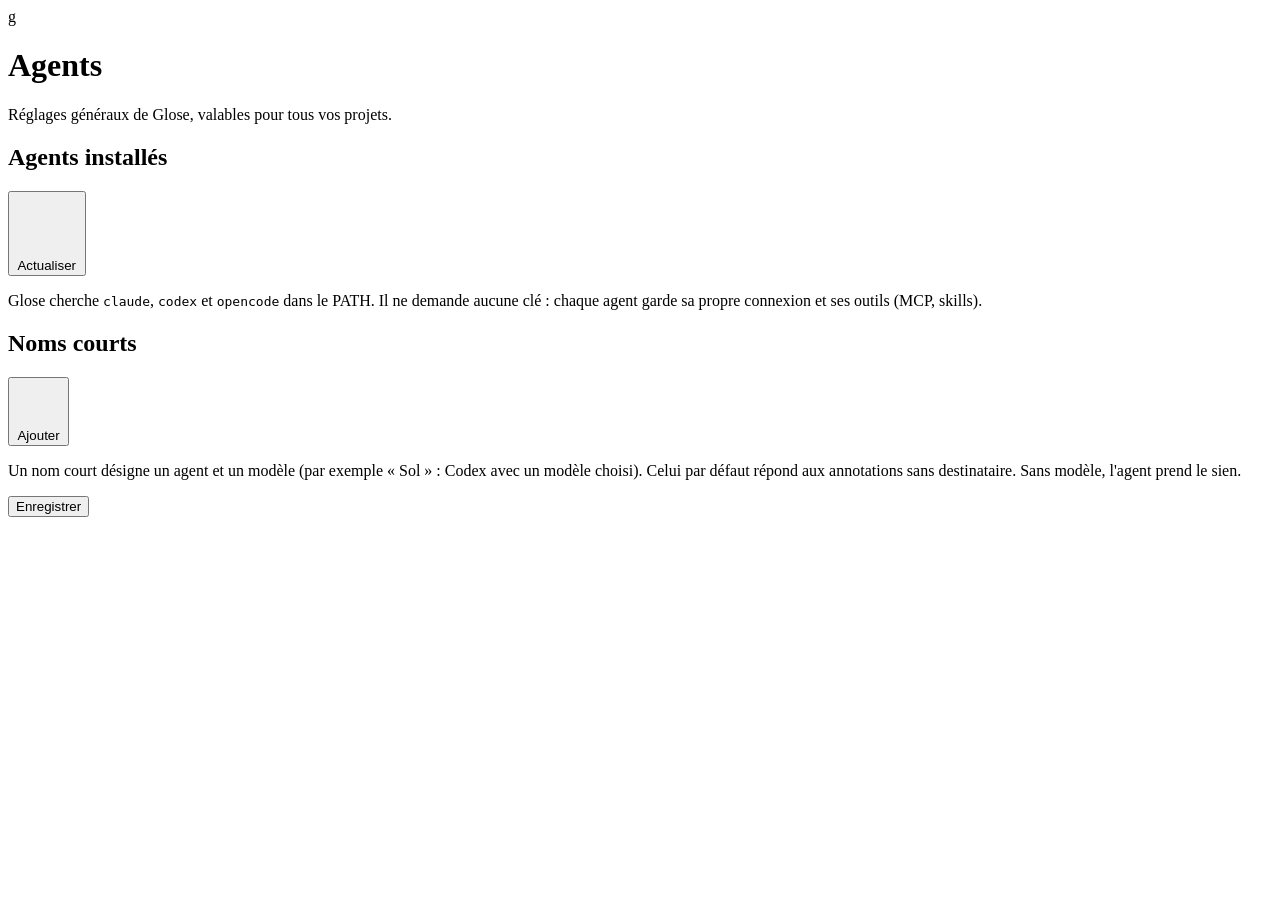
==== web/reglages-agents.html @ 1d05b6d7 "Lot P10 : agents (signe de vie, liaison, glose set, lancement à la remise, destinataires), cartes lo" ====
<!doctype html>
<html lang="fr" data-theme="system">
<head>
<meta charset="utf-8">
<meta name="viewport" content="width=device-width, initial-scale=1">
<title>Agents — Glose</title>
<link rel="stylesheet" href="/static/style.css">
<script src="/static/icones.js" defer></script>
<script src="/static/reglages-agents.js" defer></script>
</head>
<body class="page-agents">
<main class="ra">
  <header class="ra-tete">
    <span class="sceau" aria-hidden="true">g</span>
    <div>
      <h1>Agents</h1>
      <p>Réglages généraux de Glose, valables pour tous vos projets.</p>
    </div>
  </header>
  <p id="ra-erreur" class="ra-erreur" role="alert" hidden></p>

  <section class="ra-bloc" aria-labelledby="ra-t-detectes">
    <div class="ra-bloc-tete">
      <h2 id="ra-t-detectes">Agents installés</h2>
      <button type="button" id="ra-detecter"><svg class="ic" viewBox="0 0 24 24" aria-hidden="true" data-icone="rafraichir"></svg> Actualiser</button>
    </div>
    <ul id="ra-detectes" class="ra-detectes"></ul>
    <p class="aide">Glose cherche <code>claude</code>, <code>codex</code> et <code>opencode</code> dans le PATH. Il ne demande aucune clé : chaque agent garde sa propre connexion et ses outils (MCP, skills).</p>
  </section>

  <section class="ra-bloc" aria-labelledby="ra-t-alias">
    <div class="ra-bloc-tete">
      <h2 id="ra-t-alias">Noms courts</h2>
      <button type="button" id="ra-ajouter"><svg class="ic" viewBox="0 0 24 24" aria-hidden="true" data-icone="plus"></svg> Ajouter</button>
    </div>
    <p class="aide">Un nom court désigne un agent et un modèle (par exemple « Sol » : Codex avec un modèle choisi). Celui par défaut répond aux annotations sans destinataire. Sans modèle, l'agent prend le sien.</p>
    <div id="ra-alias" class="ra-alias"></div>
  </section>

  <section id="ra-projet" class="ra-bloc" aria-labelledby="ra-t-projet" hidden>
    <h2 id="ra-t-projet">Ce texte</h2>
    <p id="ra-projet-texte"></p>
    <div class="ra-actions-texte">
      <button type="button" id="ra-verifier"><svg class="ic" viewBox="0 0 24 24" aria-hidden="true" data-icone="resoudre"></svg> Vérifier les outils requis</button>
    </div>
    <ul id="ra-outils" class="ra-outils" hidden></ul>
    <p class="aide">Un texte peut choisir son nom court, donner des consignes et demander des outils, dans son <code>glose.json</code> (clé <code>agent</code>) : voir <code>glose help profile</code>.</p>
  </section>

  <section id="ra-essai" class="ra-bloc" aria-labelledby="ra-t-essai" hidden>
    <div class="ra-bloc-tete">
      <h2 id="ra-t-essai">Essai</h2>
      <span id="ra-essai-etat" class="ra-essai-etat" role="status" aria-live="polite"></span>
    </div>
    <pre id="ra-essai-sortie" class="ra-sortie" tabindex="0"></pre>
    <p class="aide">Un essai lance l'agent pour de bon (il consomme des jetons) : il liste ses outils et lit <code>glose status</code>, sans rien écrire. Deux minutes au plus.</p>
  </section>

  <footer class="ra-pied">
    <span id="ra-statut" role="status" aria-live="polite"></span>
    <button type="button" id="ra-enregistrer" class="principal">Enregistrer</button>
  </footer>
</main>
</body>
</html>
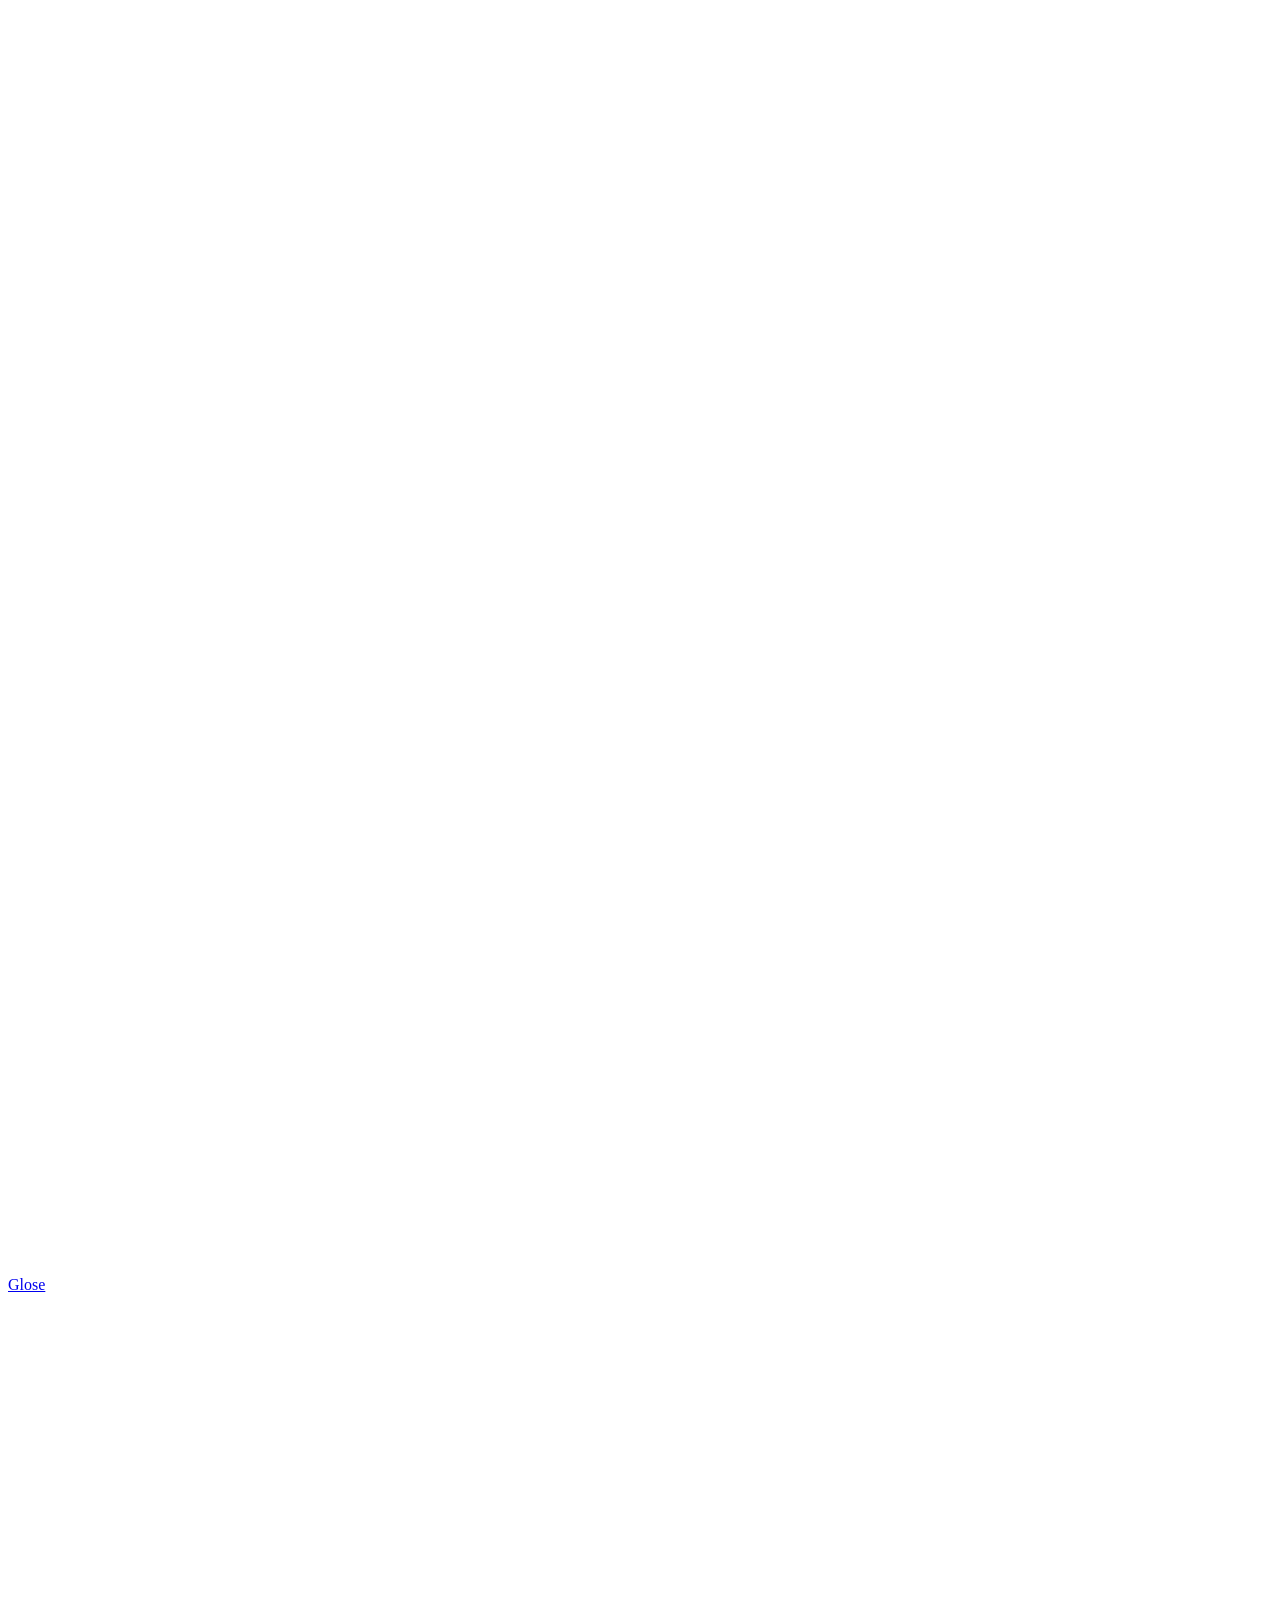
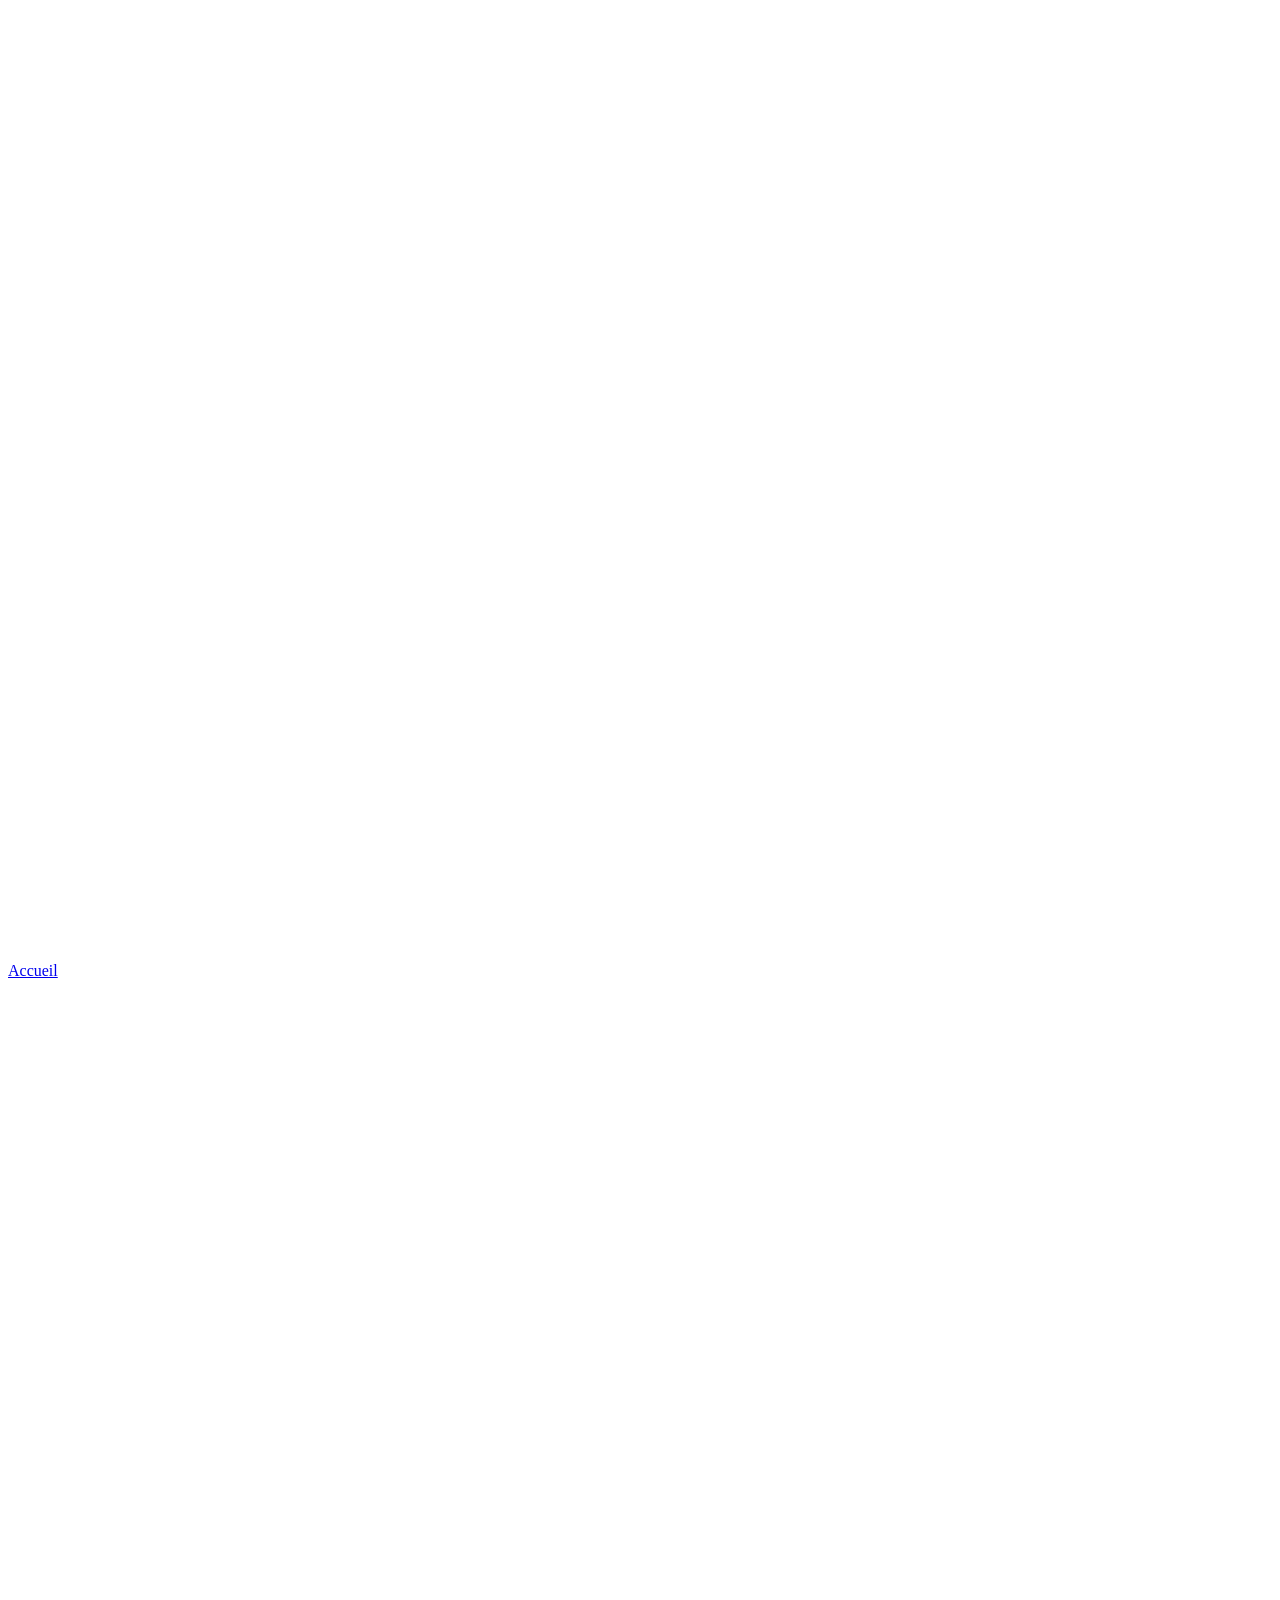
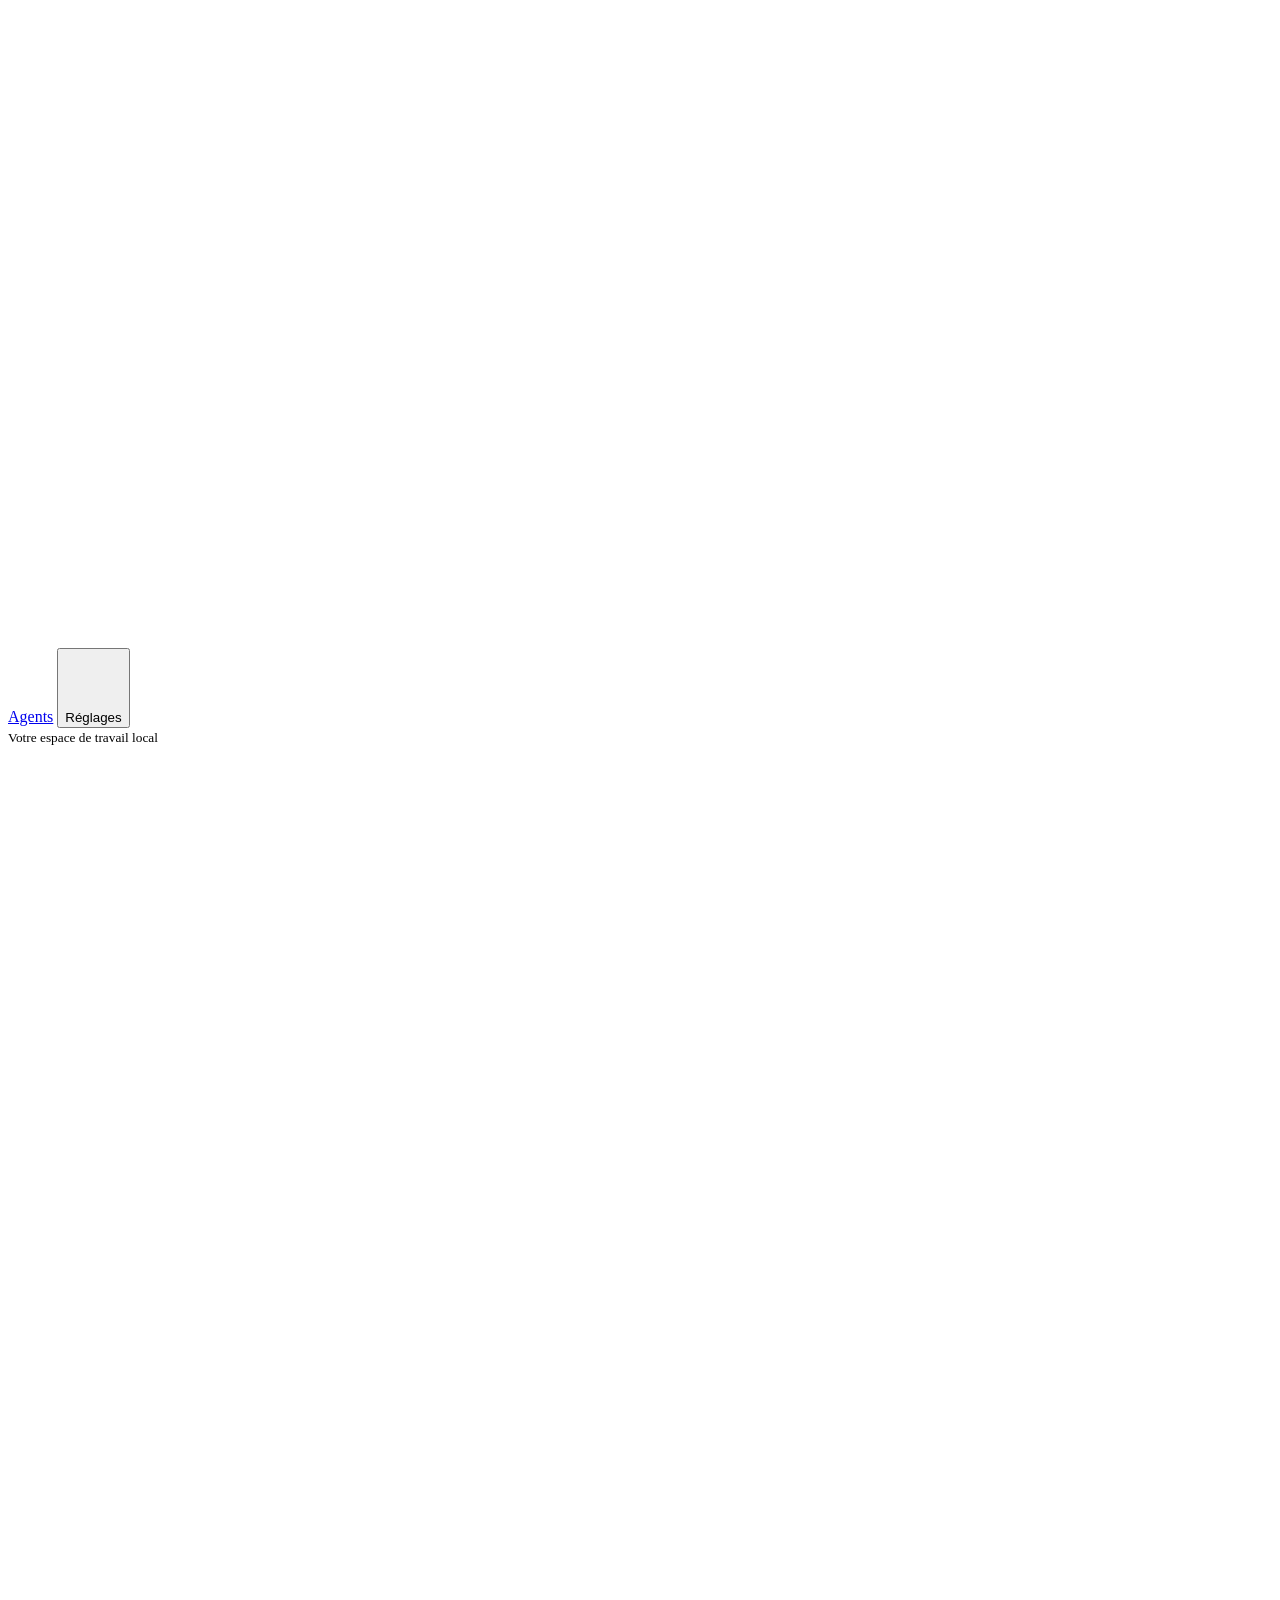
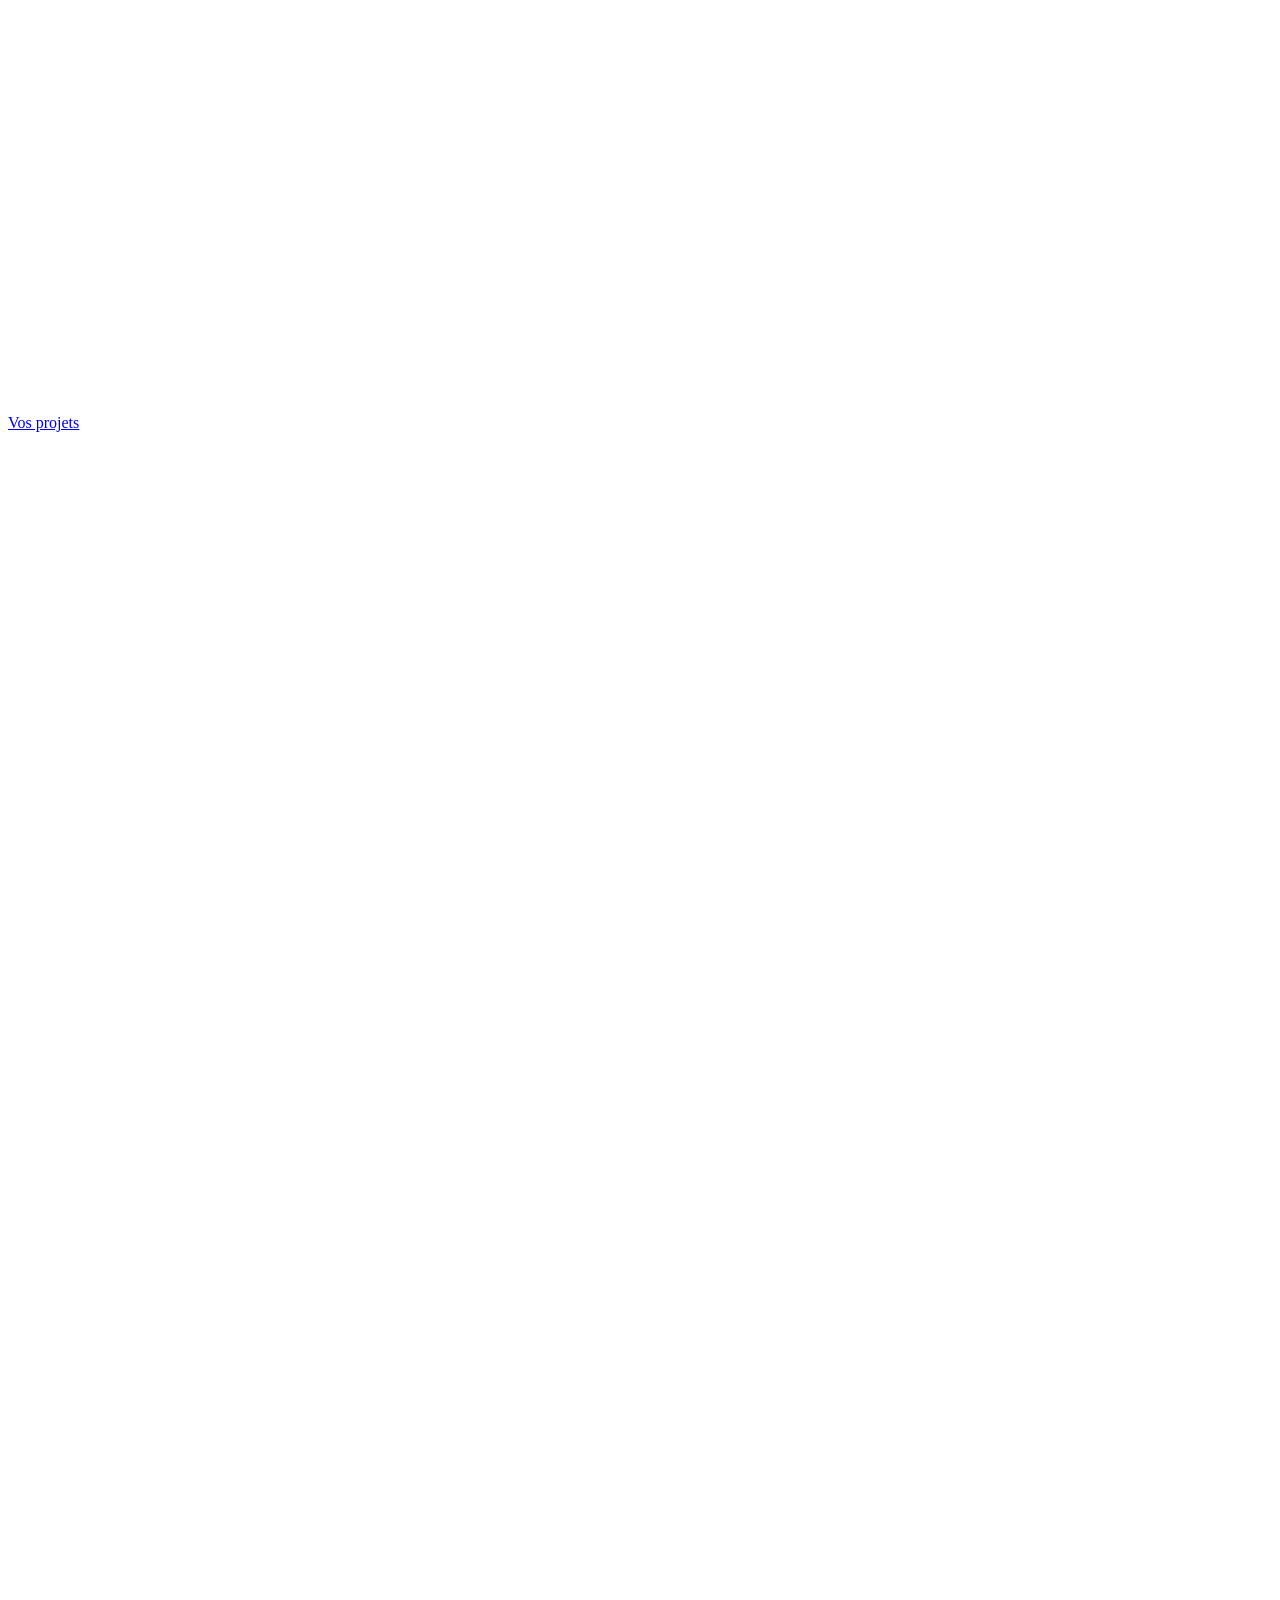
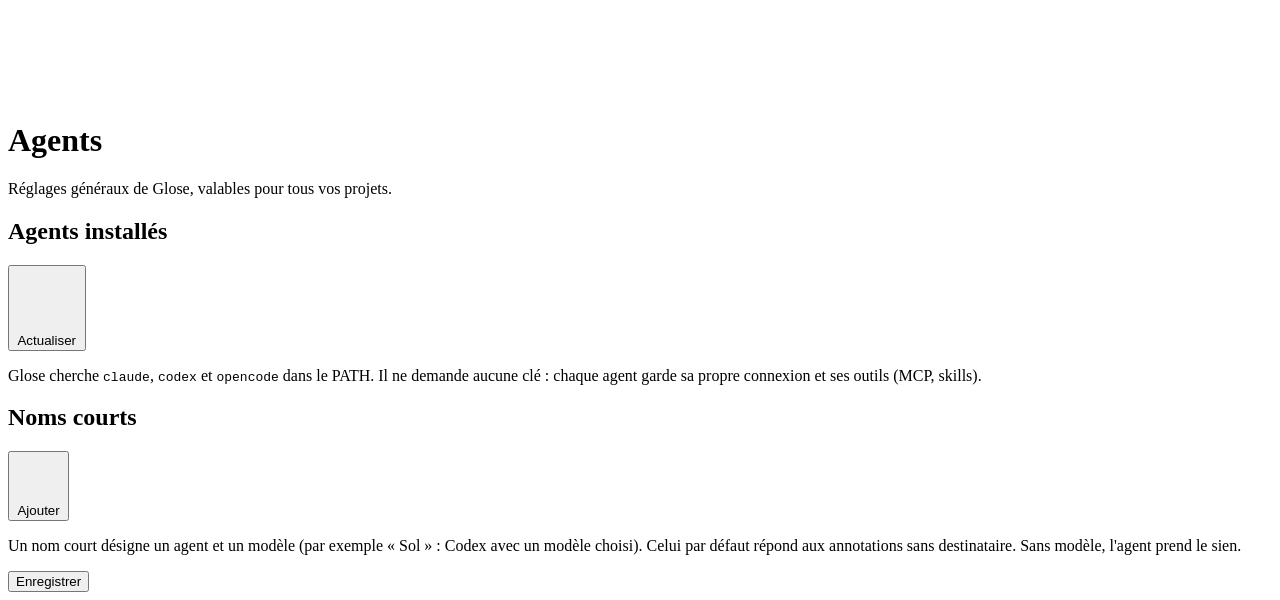
==== commit 26fd9e53: "Refonte de l'interface, accueil multi-projets, export en PDF, thèmes" ====
--- a/web/reglages-agents.html
+++ b/web/reglages-agents.html
@@ -4,14 +4,27 @@
 <meta charset="utf-8">
 <meta name="viewport" content="width=device-width, initial-scale=1">
 <title>Agents — Glose</title>
+<script src="/static/themes.js"></script>
 <link rel="stylesheet" href="/static/style.css">
+<link rel="stylesheet" href="/static/themes.css">
 <script src="/static/icones.js" defer></script>
+<script src="/static/espace.js" defer></script>
 <script src="/static/reglages-agents.js" defer></script>
 </head>
 <body class="page-agents">
+<aside class="acc-nav">
+  <a class="acc-logo" href="/home" data-accueil><svg class="ic" viewBox="0 0 24 24" data-icone="a-projet" aria-hidden="true"></svg><span>Glose</span></a>
+  <nav aria-label="Navigation principale">
+    <a href="/home" data-accueil><svg class="ic" viewBox="0 0 24 24" data-icone="accueil" aria-hidden="true"></svg><span>Accueil</span></a>
+    <a href="/set" aria-current="page"><svg class="ic" viewBox="0 0 24 24" data-icone="agent" aria-hidden="true"></svg><span>Agents</span></a>
+    <button id="acc-reglages" type="button" title="Réglages"><svg class="ic" viewBox="0 0 24 24" data-icone="configurer" aria-hidden="true"></svg><span>Réglages</span></button>
+  </nav>
+  <small>Votre espace de travail local</small>
+</aside>
 <main class="ra">
+  <a id="ra-accueil" class="acc-retour" href="/home"><svg class="ic" viewBox="0 0 24 24" aria-hidden="true" data-icone="retour"></svg> Vos projets</a>
   <header class="ra-tete">
-    <span class="sceau" aria-hidden="true">g</span>
+    <svg class="ic" viewBox="0 0 24 24" data-icone="a-projet" aria-hidden="true"></svg>
     <div>
       <h1>Agents</h1>
       <p>Réglages généraux de Glose, valables pour tous vos projets.</p>
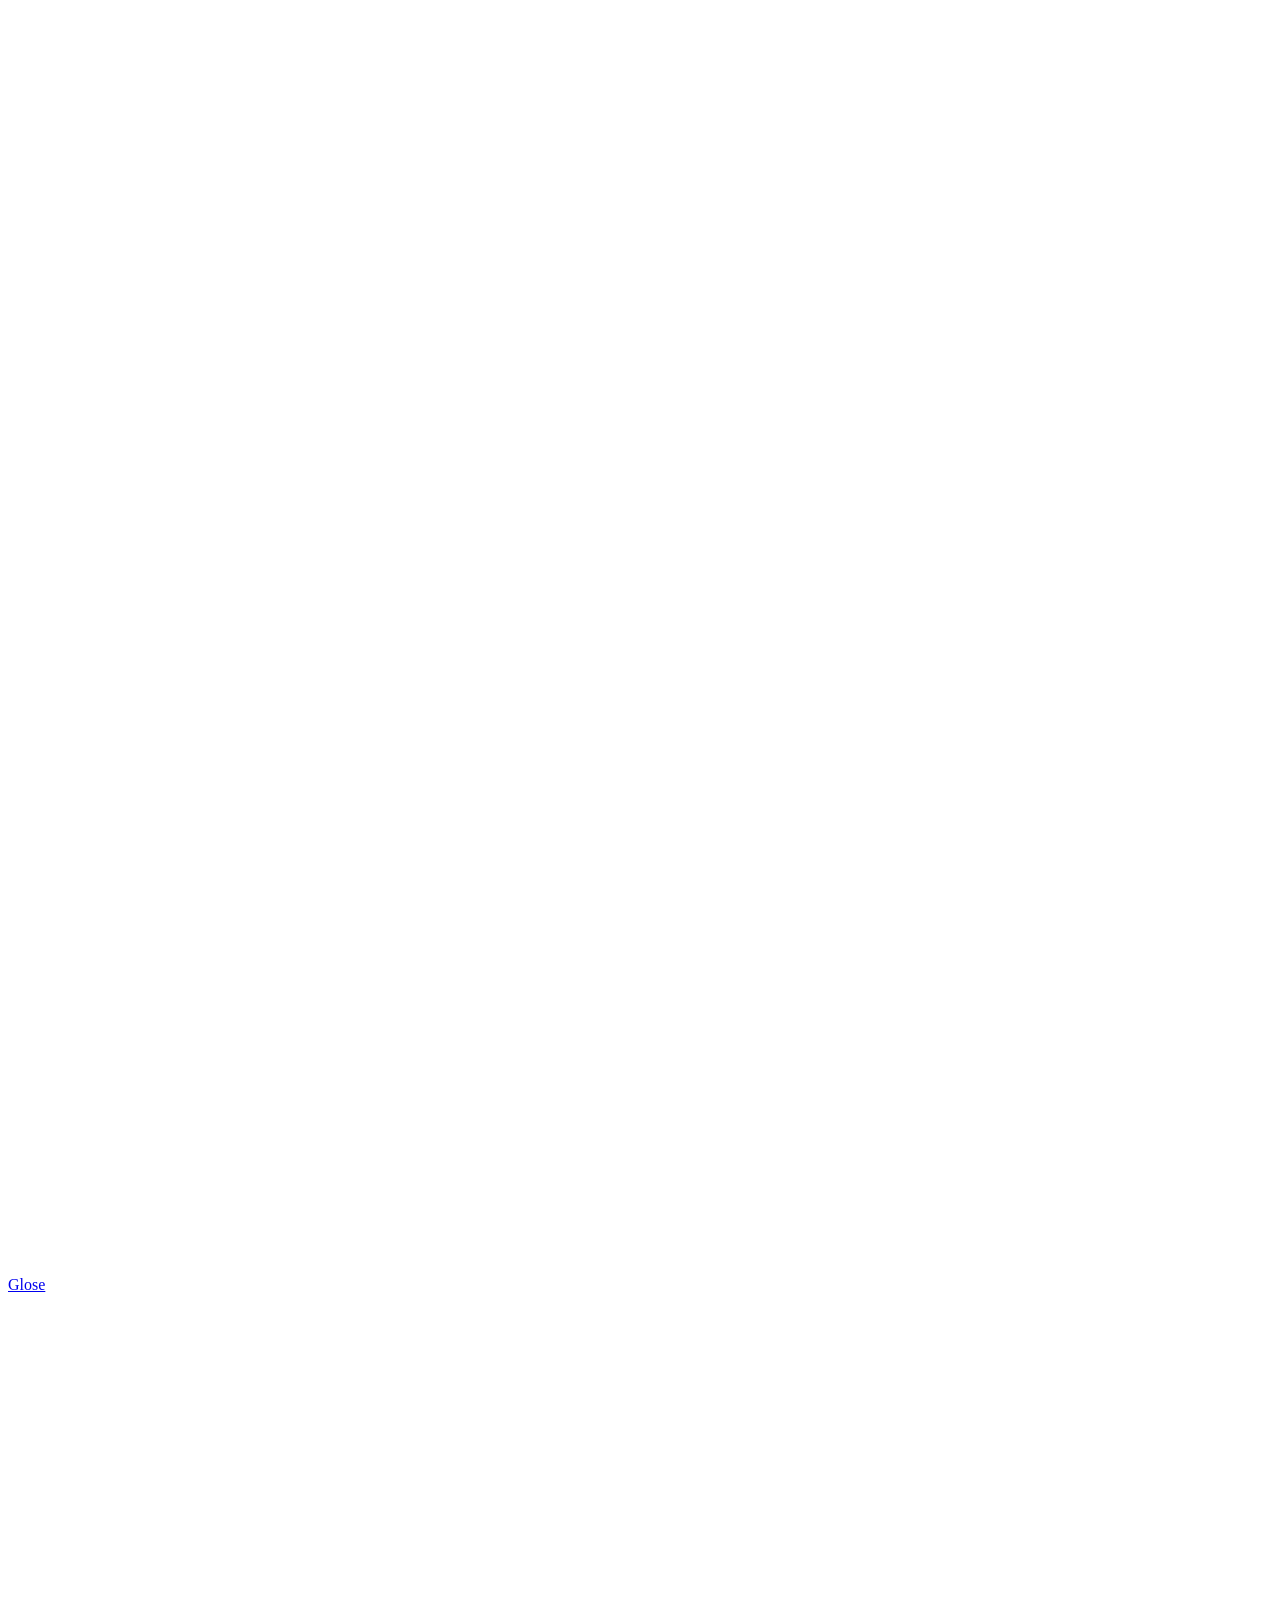
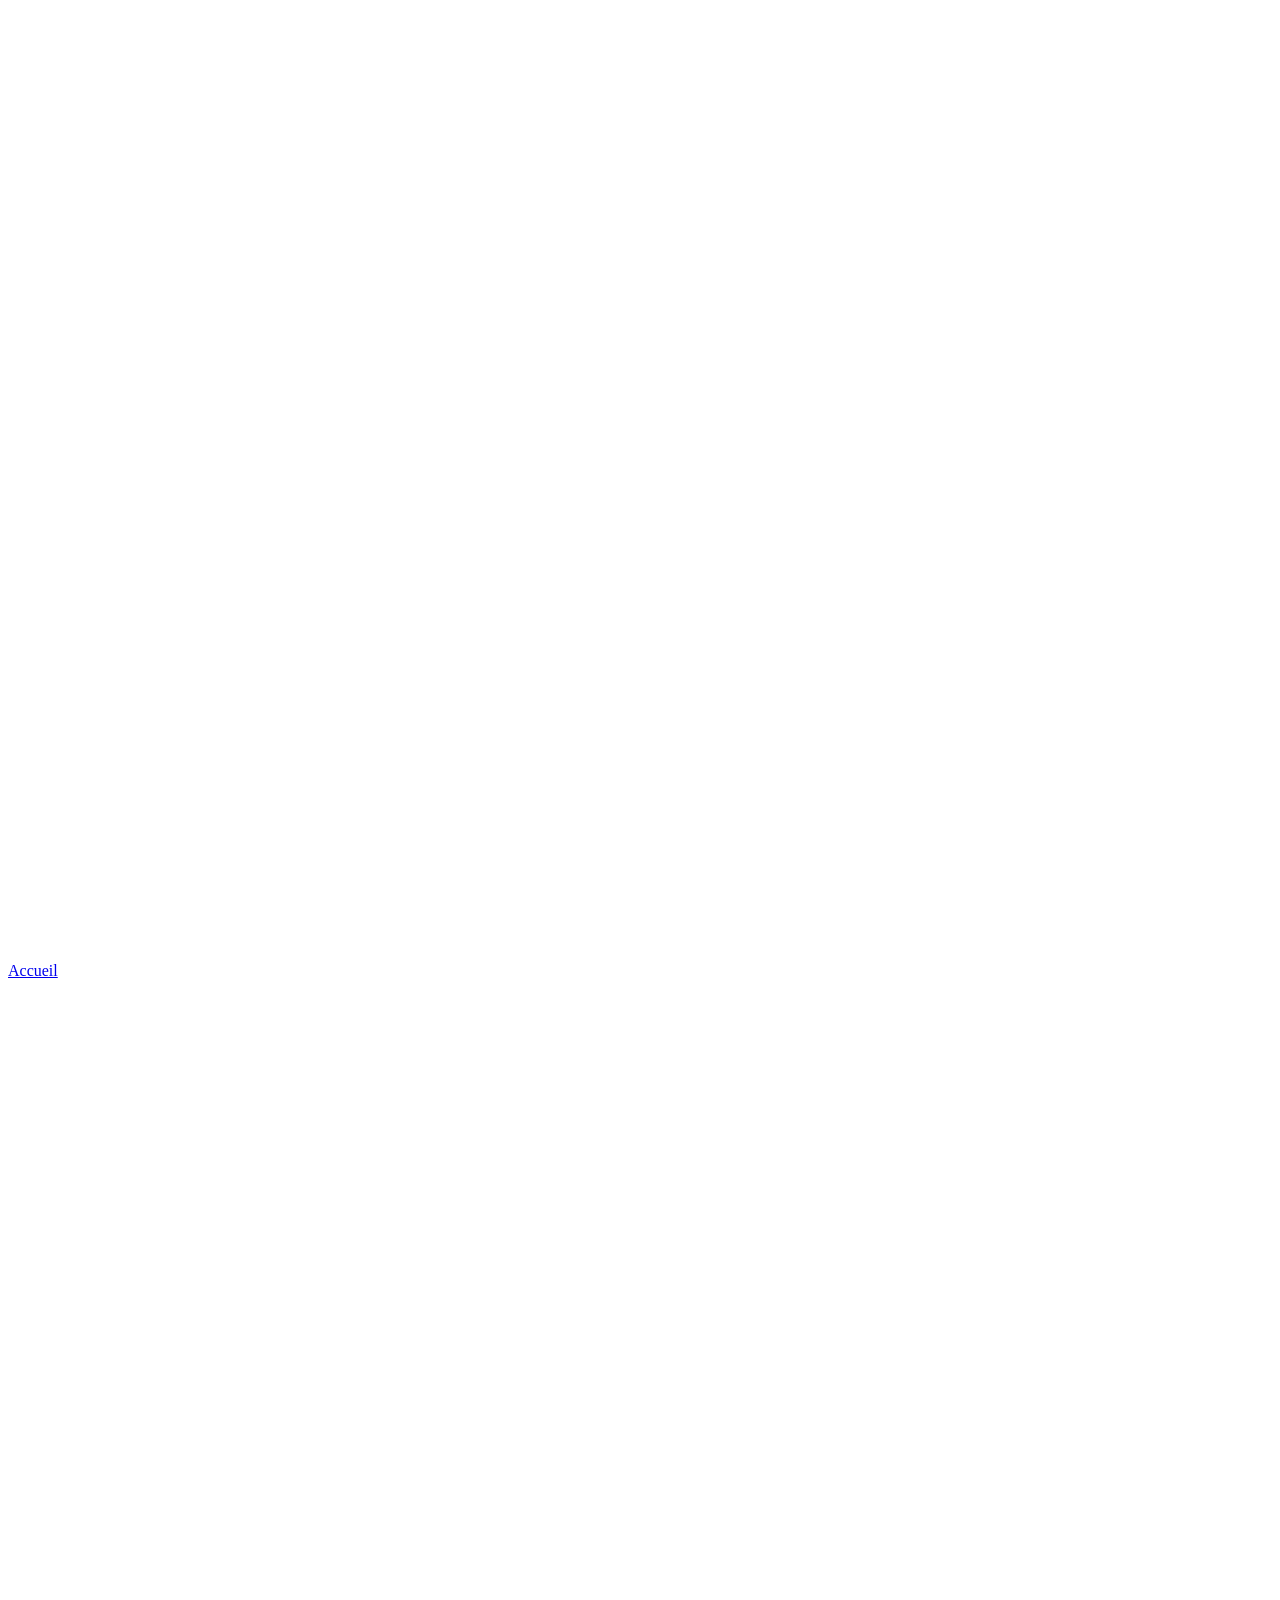
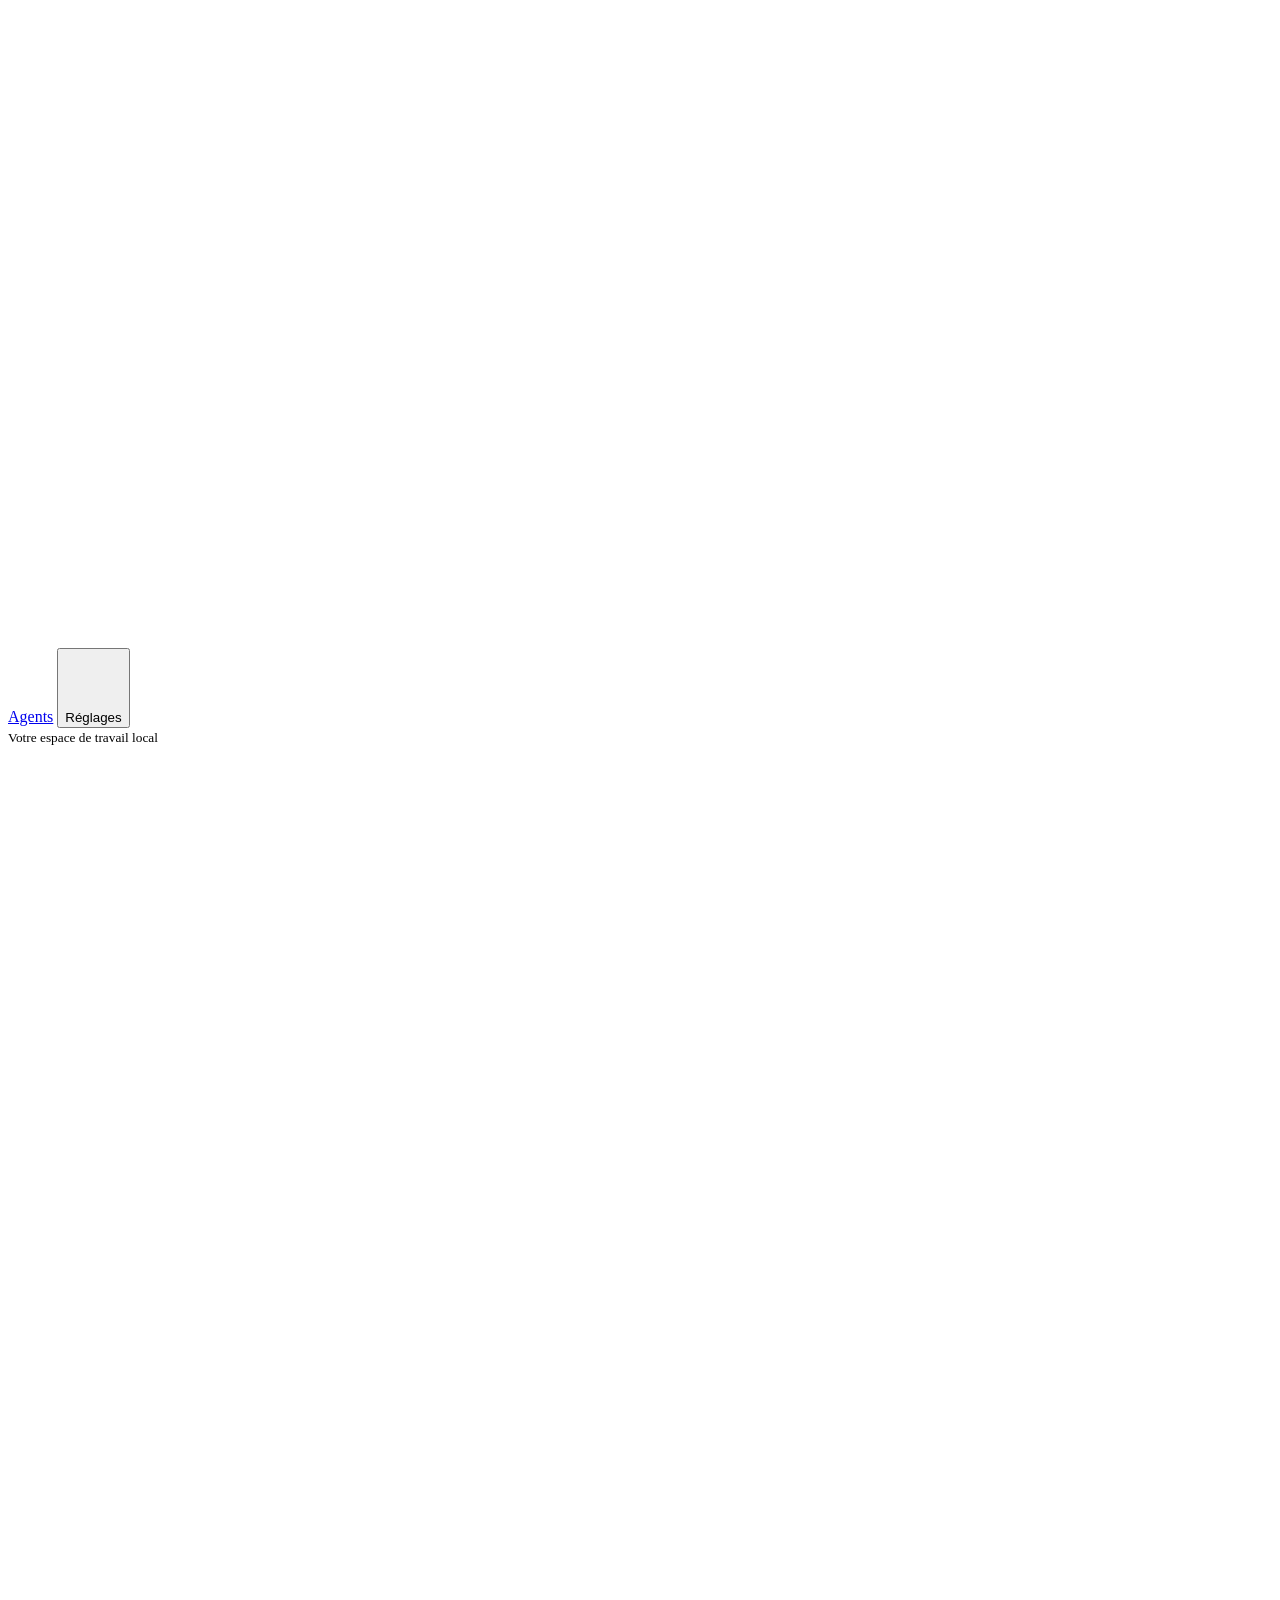
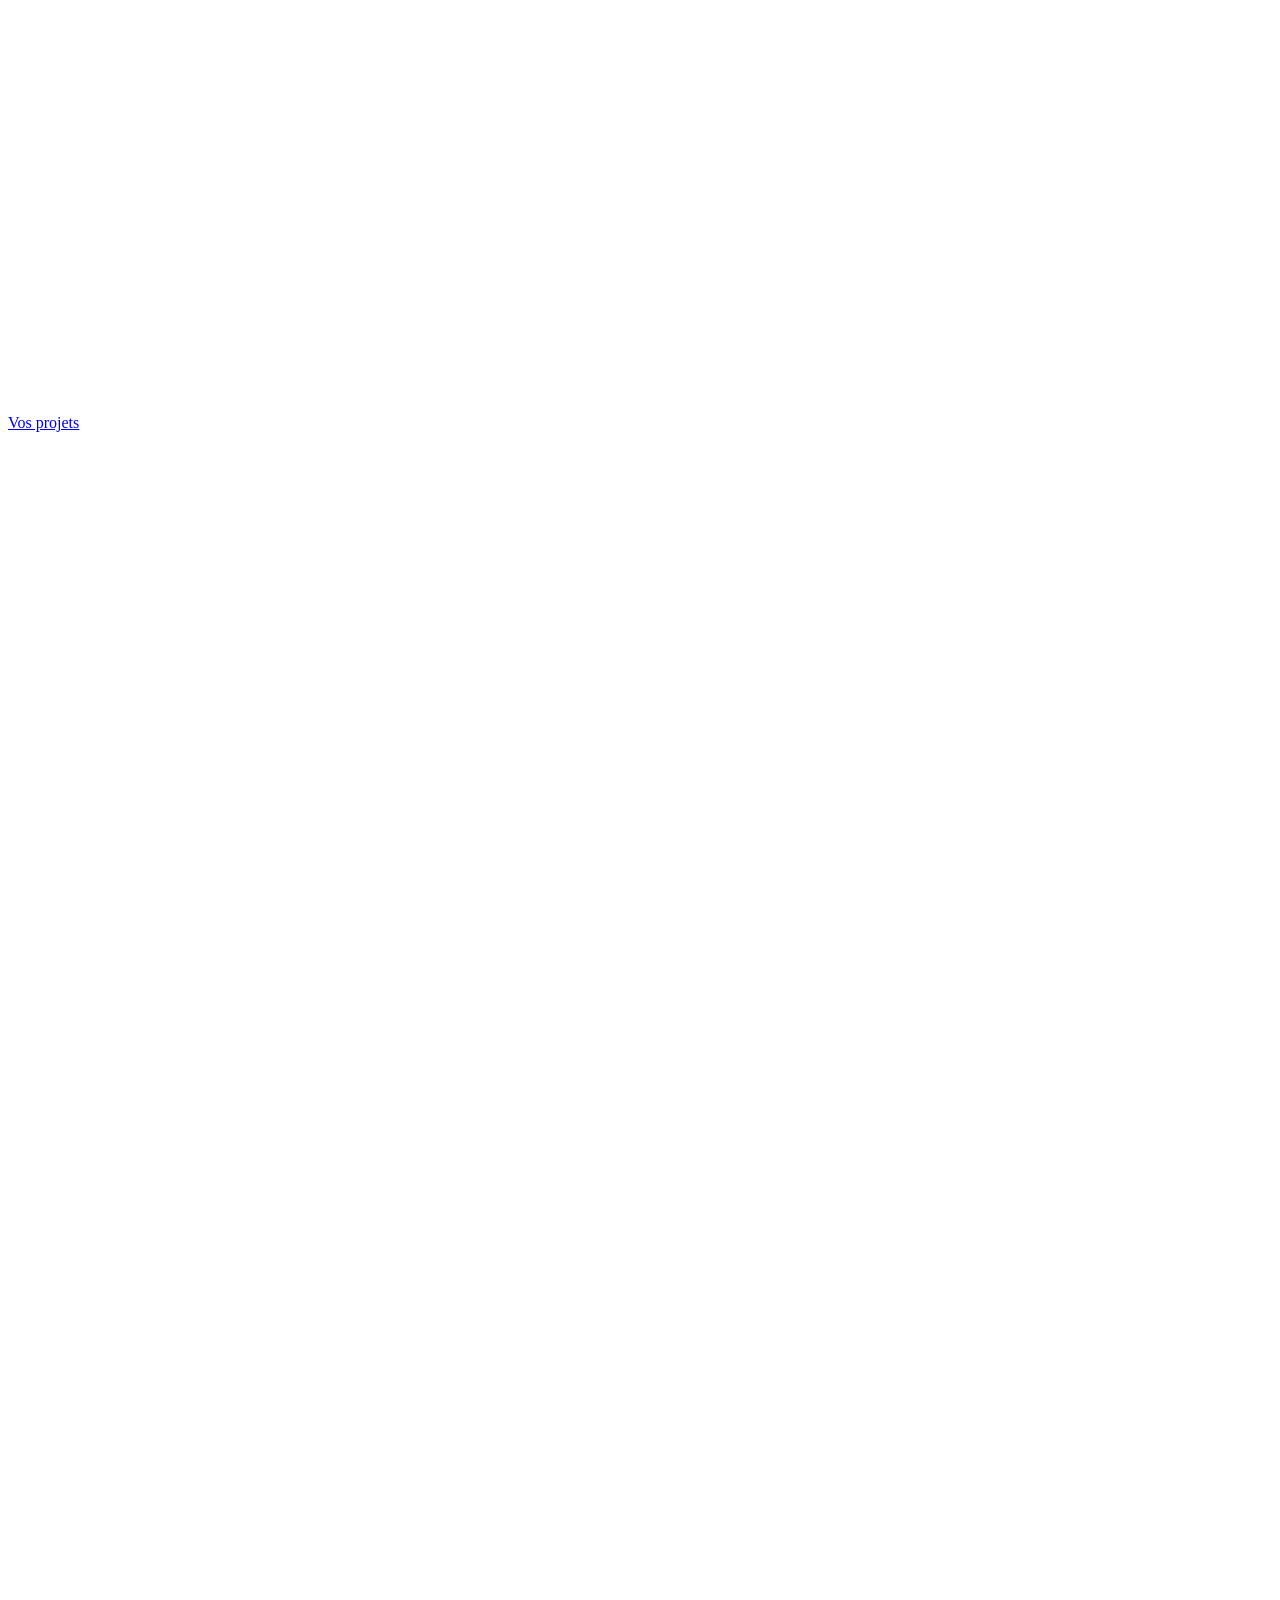
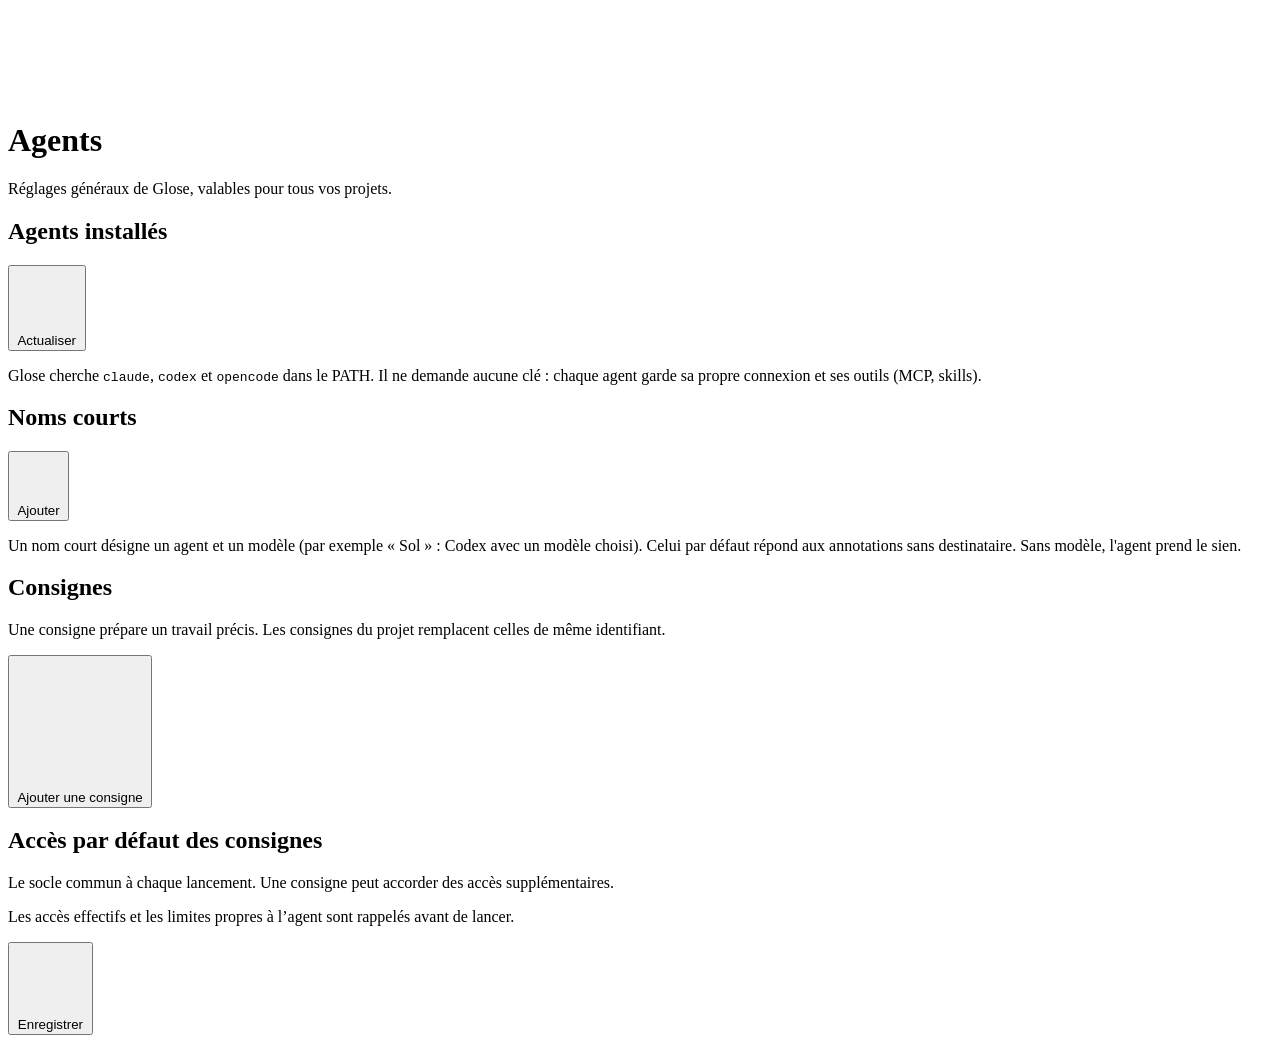
==== commit bb235d76: "Publie la génération de thèmes depuis les palettes publiées et l'export en PDF avec commentaires en " ====
--- a/web/reglages-agents.html
+++ b/web/reglages-agents.html
@@ -50,6 +50,13 @@
     <div id="ra-alias" class="ra-alias"></div>
   </section>
 
+  <section class="ra-section-consignes" aria-labelledby="ra-t-consignes">
+    <div class="ra-bloc-tete"><div><h2 id="ra-t-consignes">Consignes</h2><p class="aide">Une consigne prépare un travail précis. Les consignes du projet remplacent celles de même identifiant.</p></div><button type="button" id="ra-ajouter-consigne"><svg class="ic" viewBox="0 0 24 24" aria-hidden="true" data-icone="plus"></svg> Ajouter une consigne</button></div>
+    <div id="ra-consignes"></div>
+  </section>
+
+  <section class="ra-bloc" aria-labelledby="ra-t-acces"><h2 id="ra-t-acces">Accès par défaut des consignes</h2><p class="aide">Le socle commun à chaque lancement. Une consigne peut accorder des accès supplémentaires.</p><div id="ra-acces" class="ra-acces"></div><p id="ra-limites" class="aide"></p><p class="aide">Les accès effectifs et les limites propres à l’agent sont rappelés avant de lancer.</p></section>
+
   <section id="ra-projet" class="ra-bloc" aria-labelledby="ra-t-projet" hidden>
     <h2 id="ra-t-projet">Ce texte</h2>
     <p id="ra-projet-texte"></p>
@@ -71,7 +78,7 @@
 
   <footer class="ra-pied">
     <span id="ra-statut" role="status" aria-live="polite"></span>
-    <button type="button" id="ra-enregistrer" class="principal">Enregistrer</button>
+    <button type="button" id="ra-enregistrer" class="principal"><svg class="ic" viewBox="0 0 24 24" aria-hidden="true" data-icone="accepter"></svg> Enregistrer</button>
   </footer>
 </main>
 </body>
